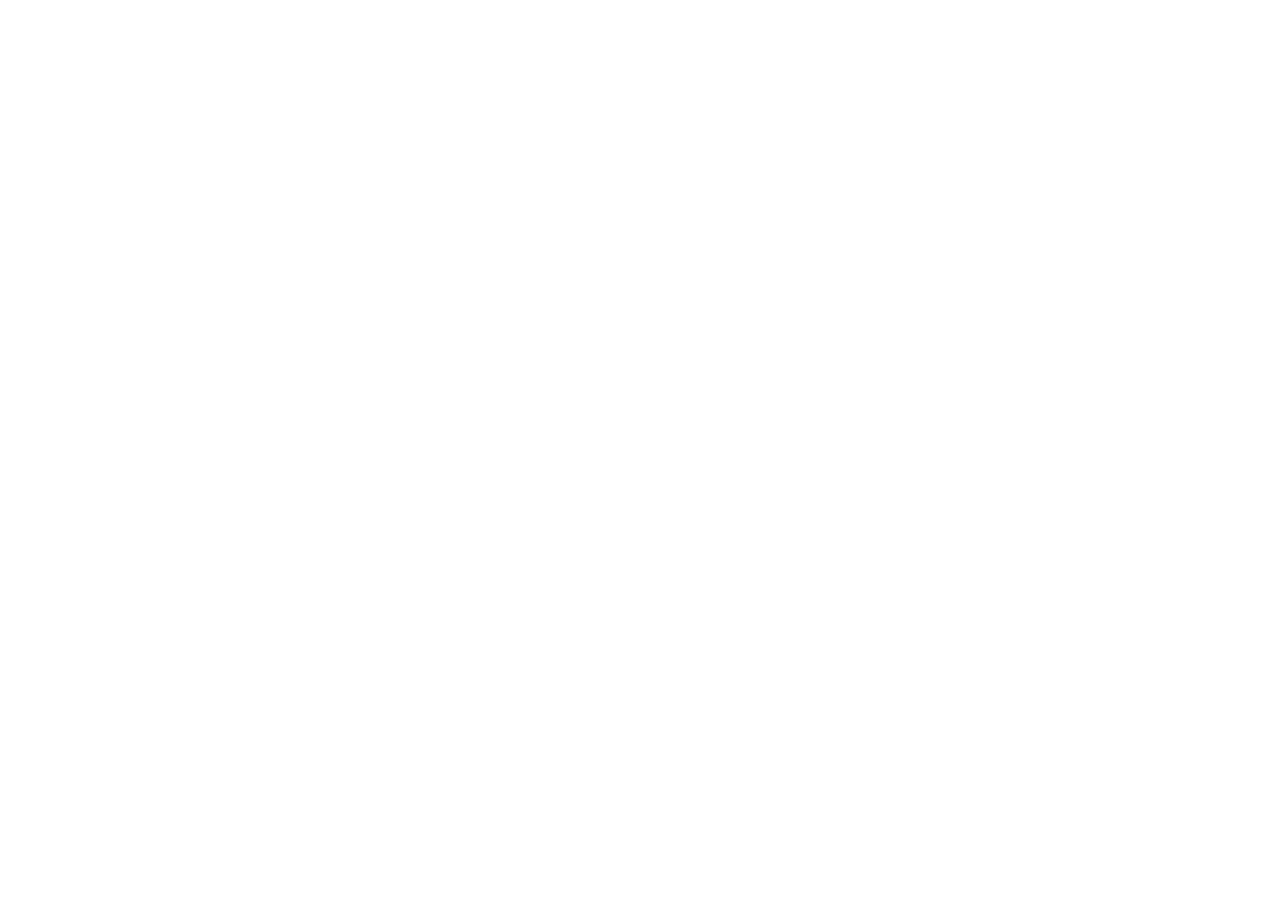
==== index.html @ 80c4ea2a "add viewport tag" ====
<!doctype html>

<html lang="en">
<head>
  <meta charset="utf-8">
  <meta name="viewport" content="width=device-width, initial-scale=1">
  <title>Great Idea - Responsive I</title>
  <link href="https://fonts.googleapis.com/css?family=Bangers|Titillium+Web" rel="stylesheet">
  <link rel="stylesheet" href="css/index.css">

</head>

<body>
<!-- Use past code you created here for Great Idea Web Page or past solution for Great Idea Web Page HTML here! -->
</body>
</html>
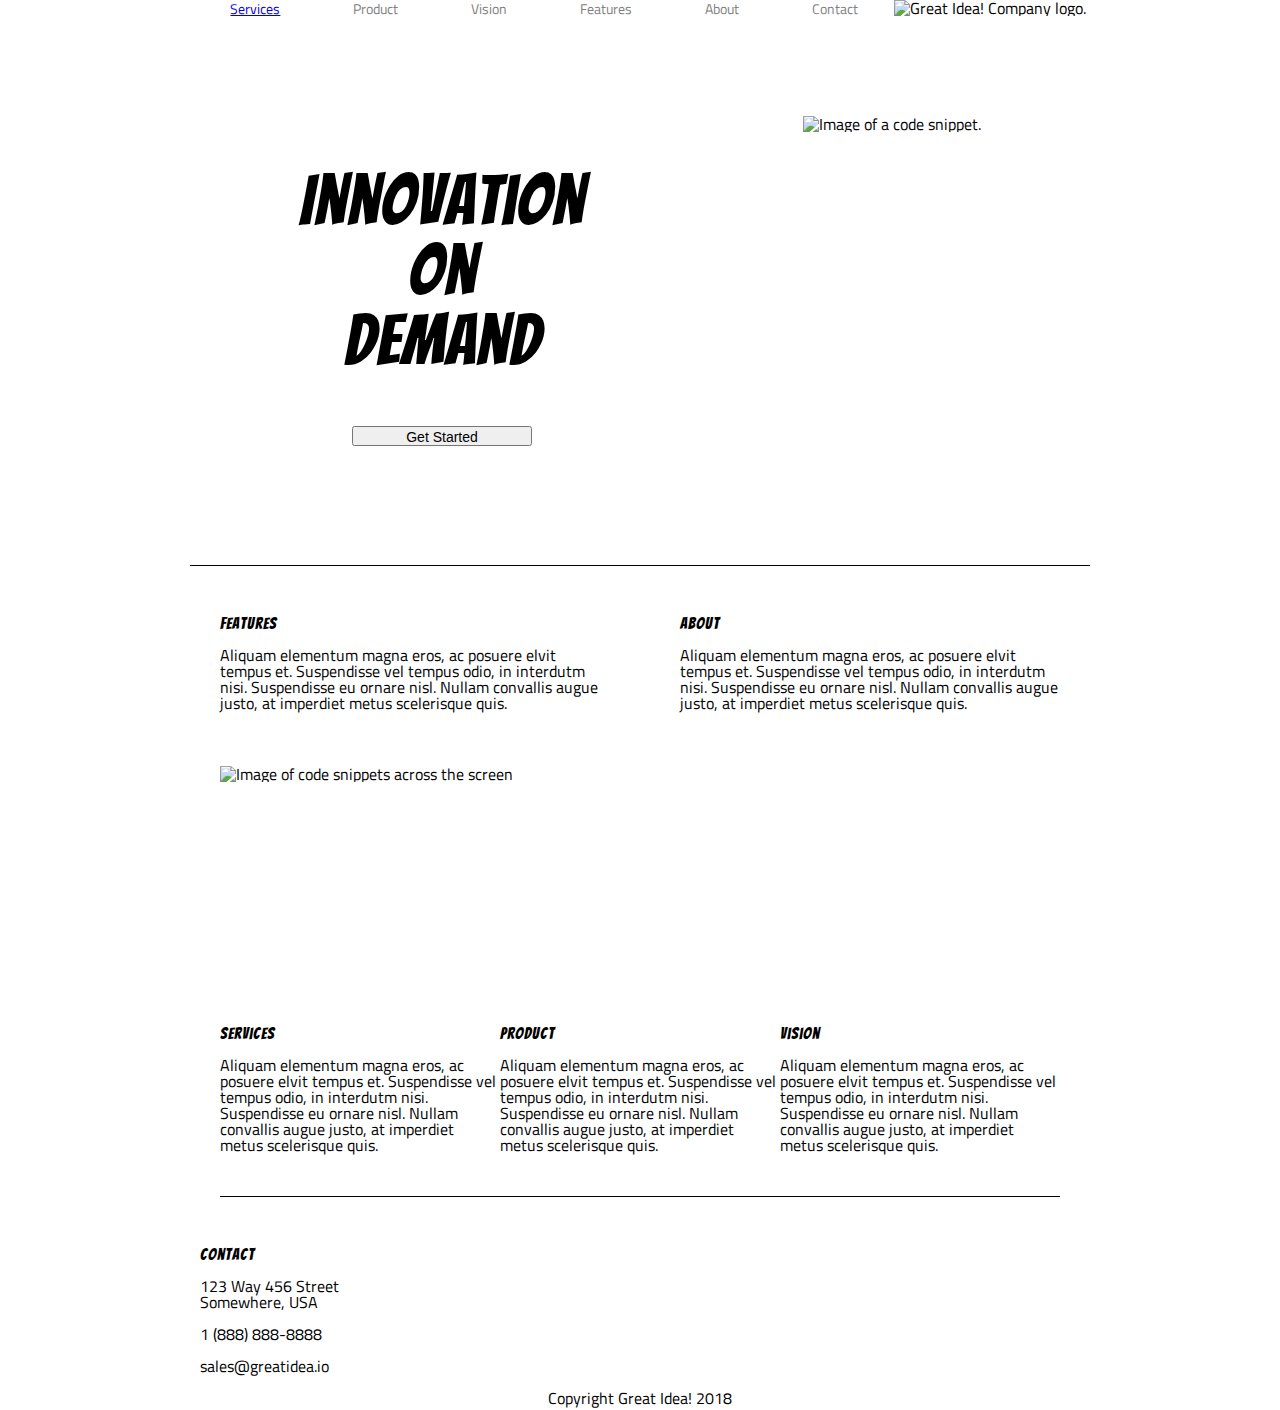
==== commit 878399a6: "add previous code to index and css" ====
--- a/index.html
+++ b/index.html
@@ -11,6 +11,103 @@
 </head>
 
 <body>
-<!-- Use past code you created here for Great Idea Web Page or past solution for Great Idea Web Page HTML here! -->
+  <div class="container">
+    <div class="topThird">
+      <div class="header">
+
+        <div class="nav">
+          <a href="services.html">Services</a>
+          <a>Product</a>
+          <a>Vision</a>
+          <a>Features</a>
+          <a>About</a>
+          <a>Contact</a>
+        </div>
+
+
+        <div class="logoSection">
+          <img class="logo" src="img/logo.png" alt="Great Idea! Company logo.">
+        </div>
+      </div>
+      <div class="jumbo">
+        <div class="leftJumbo">
+          <h2>
+            Innovation <br>
+            On <br>
+            Demand
+          </h2>
+          <button>
+            Get Started
+          </button>
+        </div>
+        <div class="rightJumbo">
+          <img src="img/header-img.png" alt="Image of a code snippet.">
+        </div>
+      </div>
+    </div>
+    <div class="main">
+      <div class="top">
+        <div class="topLeft">
+          <h3>Features
+          </h3>
+          <p>
+            Aliquam elementum magna eros, ac posuere elvit tempus et. Suspendisse vel tempus odio, in interdutm
+            nisi. Suspendisse eu ornare nisl. Nullam convallis augue justo, at imperdiet metus scelerisque quis.</p>
+        </div>
+        <div class="topRight">
+          <h3>About</h3>
+          <p>
+            Aliquam elementum magna eros, ac posuere elvit tempus et. Suspendisse vel tempus odio, in interdutm nisi.
+            Suspendisse eu ornare nisl. Nullam convallis augue justo, at imperdiet metus scelerisque quis.</p>
+        </div>
+
+      </div>
+
+      <div class="mid">
+        <img class="middle-img" src="img/mid-page-accent.jpg" alt="Image of code snippets across the screen">
+      </div>
+
+      <div class="bottom">
+        <div class="b1">
+          <h3>Services</h3>
+          <p>
+            Aliquam elementum magna eros, ac posuere elvit tempus et. Suspendisse vel tempus odio, in interdutm nisi.
+            Suspendisse eu ornare nisl. Nullam convallis augue justo, at imperdiet metus scelerisque quis.
+          </p>
+        </div>
+        <div class="b2">
+          <h3>Product</h3>
+          <p>
+            Aliquam elementum magna eros, ac posuere elvit tempus et. Suspendisse vel tempus odio, in interdutm nisi.
+            Suspendisse eu ornare nisl. Nullam convallis augue justo, at imperdiet metus scelerisque quis.</p>
+        </div>
+        <div class="b3">
+          <h3>Vision</h3>
+          <p>
+            Aliquam elementum magna eros, ac posuere elvit tempus et. Suspendisse vel tempus odio, in interdutm nisi.
+            Suspendisse eu ornare nisl. Nullam convallis augue justo, at imperdiet metus scelerisque quis.
+          </p>
+        </div>
+      </div>
+    </div>
+
+    <div class="foot">
+      <address>
+        <h5>Contact</h5>
+        123 Way 456 Street <br>
+        Somewhere, USA <br><br>
+        1 (888) 888-8888 <br><br>
+        sales@greatidea.io <br>
+      </address>
+      <br>
+
+      <div class="copyright">
+        <small>
+
+          Copyright Great Idea! 2018
+        </small>
+      </div>
+    </div>
+  </div>
 </body>
 </html>--- a/css/index.css
+++ b/css/index.css
@@ -0,0 +1,267 @@
+html, body, div, span, applet, object, iframe,
+h1, h2, h3, h4, h5, h6, p, blockquote, pre,
+a, abbr, acronym, address, big, cite, code,
+del, dfn, em, img, ins, kbd, q, s, samp,
+small, strike, strong, sub, sup, tt, var,
+b, u, i, center,
+dl, dt, dd, ol, ul, li,
+fieldset, form, label, legend,
+table, caption, tbody, tfoot, thead, tr, th, td,
+article, aside, canvas, details, embed, 
+figure, figcaption, footer, header, hgroup, 
+menu, nav, output, ruby, section, summary,
+time, mark, audio, video {
+	margin: 0;
+	padding: 0;
+	border: 0;
+	font-size: 100%;
+	font: inherit;
+	vertical-align: baseline;
+}
+/* HTML5 display-role reset for older browsers */
+article, aside, details, figcaption, figure, 
+footer, header, hgroup, menu, nav, section {
+	display: block;
+}
+body {
+	line-height: 1;
+}
+ol, ul {
+	list-style: none;
+}
+blockquote, q {
+	quotes: none;
+}
+blockquote:before, blockquote:after,
+q:before, q:after {
+	content: '';
+	content: none;
+}
+table {
+	border-collapse: collapse;
+	border-spacing: 0;
+}
+
+/* Set every element's box-sizing to border-box */
+* {
+    box-sizing: border-box;
+}
+
+html, body {
+    height: 100%;
+    font-family: 'Titillium Web', sans-serif;
+}
+
+h1, h2, h3, h4, h5 {
+    font-family: 'Bangers', cursive;
+    letter-spacing: 1px;
+    margin-bottom: 15px;
+}
+
+/* Copy and paste your work from yesterday here and start to refactor into flexbox */
+.container {
+	display: flex;
+	flex-direction: column;
+	align-items: center;
+	
+	
+}
+
+.topThird {
+	display: flex;
+	flex-direction: column;
+	align-items: center;
+	
+	
+}
+
+.header {
+	display: flex;
+	align-items: baseline;
+	justify-content: space-between;
+}
+
+
+.nav {
+	
+	color: gray;
+	font-size: 14px;
+	display: flex;
+	justify-content: space-around;
+	width: 700px;
+	padding-bottom: 50px;
+
+	
+
+	
+
+}
+
+
+.leftJumbo {
+	
+	height: 400px;
+	text-align: center;
+	font-size: 70px;
+	
+	
+	
+}
+
+.rightJumbo {
+	
+	height: 400px;
+	
+}
+
+.jumbo {
+	height: 500px;
+	width: 900px;
+	display: flex;
+	align-items: center;
+	justify-content: space-around;
+	border-bottom: 1px solid black;
+}
+	
+button {
+	height: 20px;
+	width: 180px;
+	font-size: 14px;
+	
+}
+
+h2 {
+	height: 250px;
+	padding-top: 50px;
+	text-align: center;
+}	
+
+.main {
+	display: flex;
+	flex-direction: column;
+	border-bottom: 1px solid black;
+
+}
+
+.top {
+	height: 200px;
+	display: flex;
+	justify-content: space-between;
+	padding-top: 50px;
+	padding-bottom: 50px;
+	
+
+	
+}
+.mid {
+	height: 260px;
+	padding-bottom: 60px;
+
+	
+}
+.bottom {
+	height: 170px;
+	display: flex;
+	align-items: baseline;
+	justify-content: space-between;
+
+}
+
+.topLeft {
+	height: 170px;
+	width: 380px;
+}
+
+.topRight {
+	height: 170px;
+	vertical-align: top;
+	width: 380px;
+
+}
+
+.b1, .b2, .b3 {
+	width: 280px;
+
+}
+
+address {
+	display: flex;
+	flex-direction: column;
+	width: 880px;
+	padding-top: 50px;
+}
+
+.top-serv {
+	display: flex;
+	flex-direction: column;
+
+}
+
+.header-serv {
+	display: flex;
+
+}
+.main-serv {
+	display:flex;
+	width: 900px;
+
+	justify-content: space-evenly;
+	height: 1000px;
+	padding-top: 50px;
+	padding-bottom: 50px;
+
+}
+
+.copyright {
+	text-align: center;
+}
+
+.services {
+	width: 900px;
+
+}
+
+.box {
+	display: flex;
+	flex-direction: column;
+	align-content: flex-start;
+	align-items: flex-start;
+	justify-content: space-evenly;
+	width: 370px;
+	height: 200px;
+	padding: 20px;
+	
+}
+.outer {
+	width: 400px;
+	height: 250px;
+	background-color: gainsboro;
+	border: 1px solid black;
+}
+
+.first-col ,.second-col {
+	display:flex;
+	flex-direction: column;
+	justify-content: space-evenly;
+}
+
+.bottom-serv {
+	border-top: 2px solid black;
+	width: 1000px;
+	display: flex;
+	justify-content: space-between;
+	padding-top: 50px;
+
+}
+
+.text {
+	width: 450px;
+	height: 200px;
+	display: flex;
+	flex-direction: column;
+	align-items: flex-start;
+}
+
+
+
+
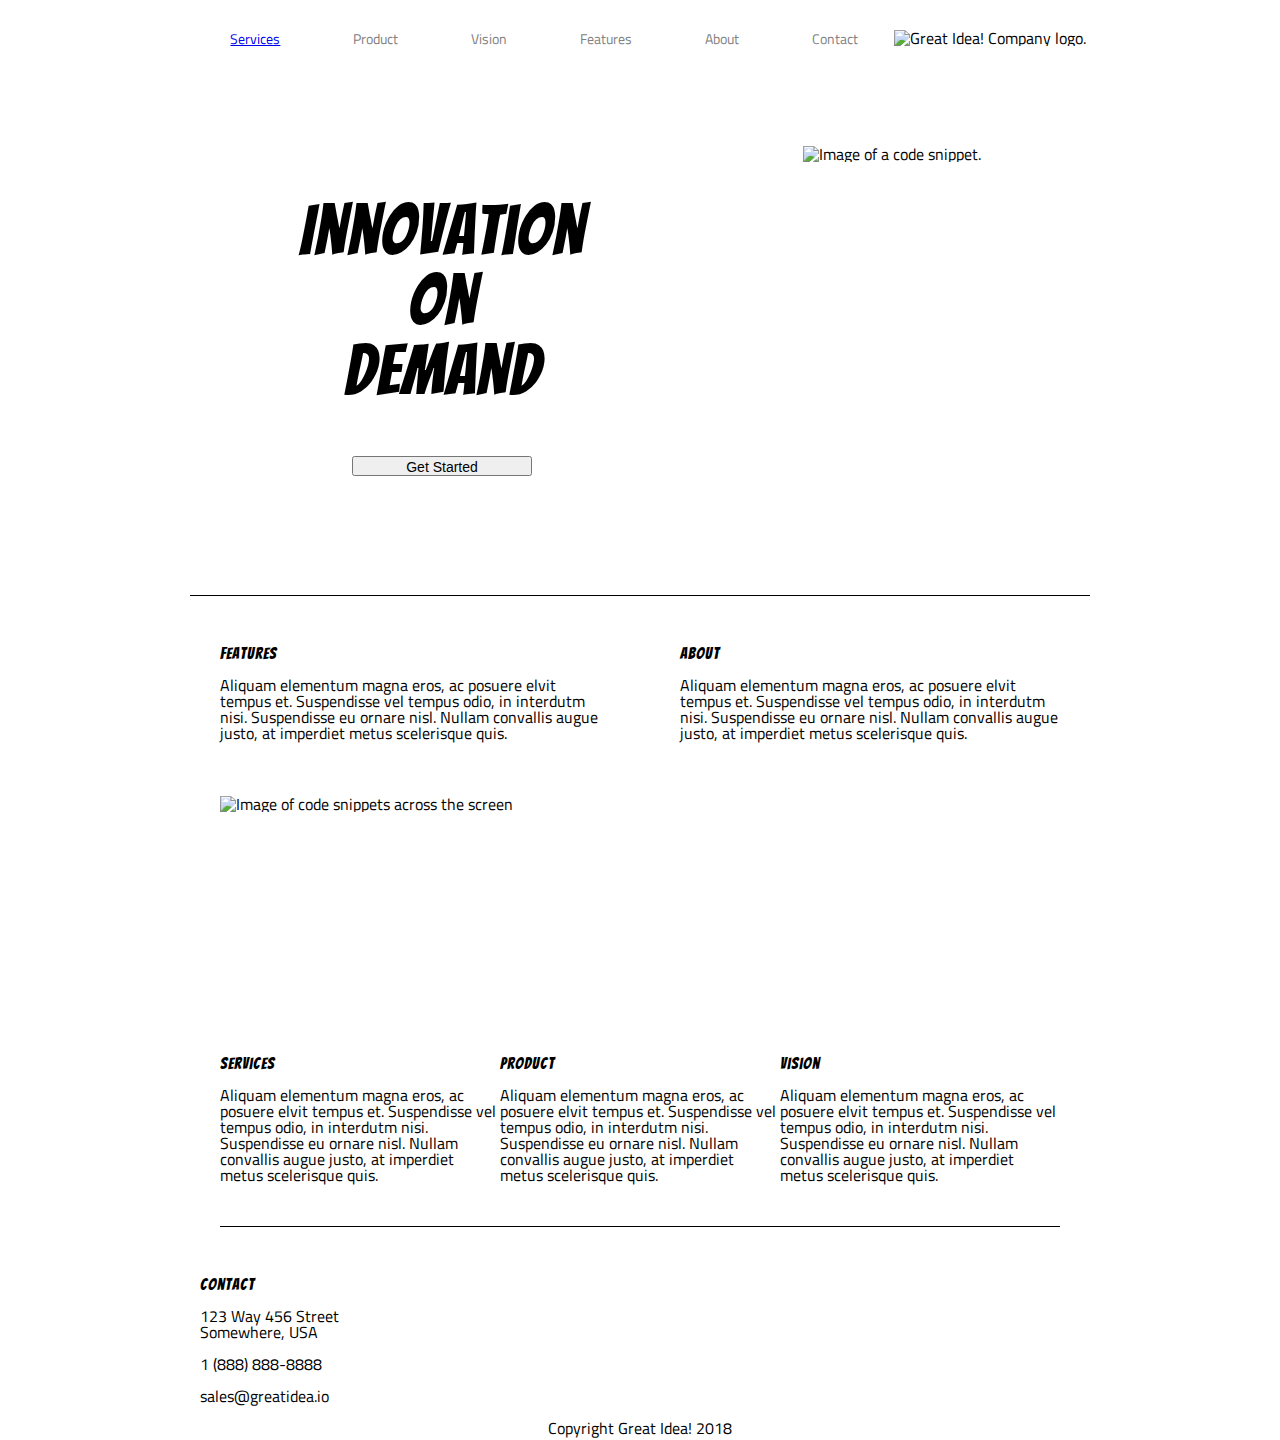
==== commit 9691600d: "adjust width of sections at tablet breakpoint" ====
--- a/index.html
+++ b/index.html
@@ -91,7 +91,7 @@
       </div>
     </div>
 
-    <div class="foot">
+    <footer>
       <address>
         <h5>Contact</h5>
         123 Way 456 Street <br>
@@ -107,7 +107,7 @@
           Copyright Great Idea! 2018
         </small>
       </div>
-    </div>
+    </footer>
   </div>
 </body>
 </html>--- a/css/index.css
+++ b/css/index.css
@@ -66,6 +66,19 @@
 	
 	
 }
+@media (max-width: 800px){
+    .header {
+        flex-direction: column-reverse;
+        align-items: center;
+        width: 700px;
+    }
+    .logoSection {
+        display: flex;
+        justify-content: center;
+        width: 700px;
+    }
+}
+
 
 .topThird {
 	display: flex;
@@ -83,19 +96,20 @@
 
 
 .nav {
-	
 	color: gray;
 	font-size: 14px;
 	display: flex;
 	justify-content: space-around;
 	width: 700px;
-	padding-bottom: 50px;
-
-	
-
-	
-
-}
+	padding-bottom: 50px;	
+
+}
+
+.logoSection {
+    padding-top: 30px;
+    padding-bottom: 30px;
+}
+
 
 
 .leftJumbo {
@@ -122,6 +136,13 @@
 	justify-content: space-around;
 	border-bottom: 1px solid black;
 }
+
+@media (max-width:800px){
+    .rightJumbo {
+        display: none;
+    }
+}
+
 	
 button {
 	height: 20px;
@@ -141,6 +162,17 @@
 	flex-direction: column;
 	border-bottom: 1px solid black;
 
+}
+
+@media (max-width: 800px){
+    .main {
+        width: 700px;
+        margin: 0 auto;
+    }
+    footer {
+        width: 700px;
+        margin: 0 auto;
+    }
 }
 
 .top {
@@ -262,6 +294,3 @@
 	align-items: flex-start;
 }
 
-
-
-
